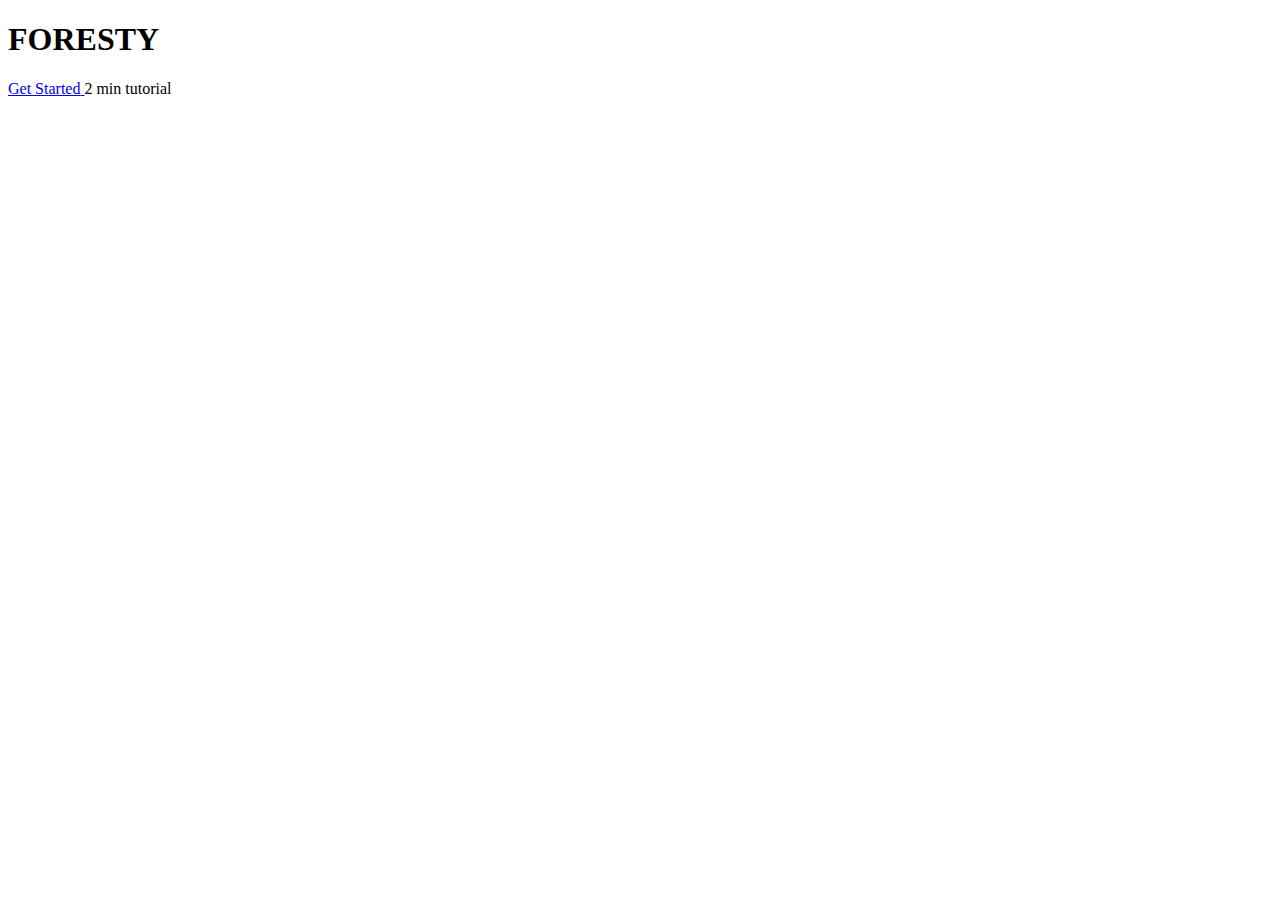
==== index.html @ d9d21ad6 "Initial commit" ====
<!DOCTYPE html>
<html lang="en">
<head>
    <meta charset="UTF-8" />
    <meta name="viewport" content="width=device-width, initial-scale=1.0">
    <meta http-equiv="X-UA-Compatible" content="IE=edge">
    <title>Welcome Page</title>
    <link rel="stylesheet" href="../welcome/style.css">

</head>
<body>
    <h1 data-value="FORESTY">FORESTY</h1>
    <a id="source-link" class="meta-link" href="../login/index2.html">
    <i class="fa-solid fa-link"></i>
    <span>Get Started</span>
    </a>

    <i class="fa-brands fa-youtube"></i>
    <span>2 min tutorial</span>
    </a>
    
    <script src="../welcome/script.js"></script>
</body>
</html>
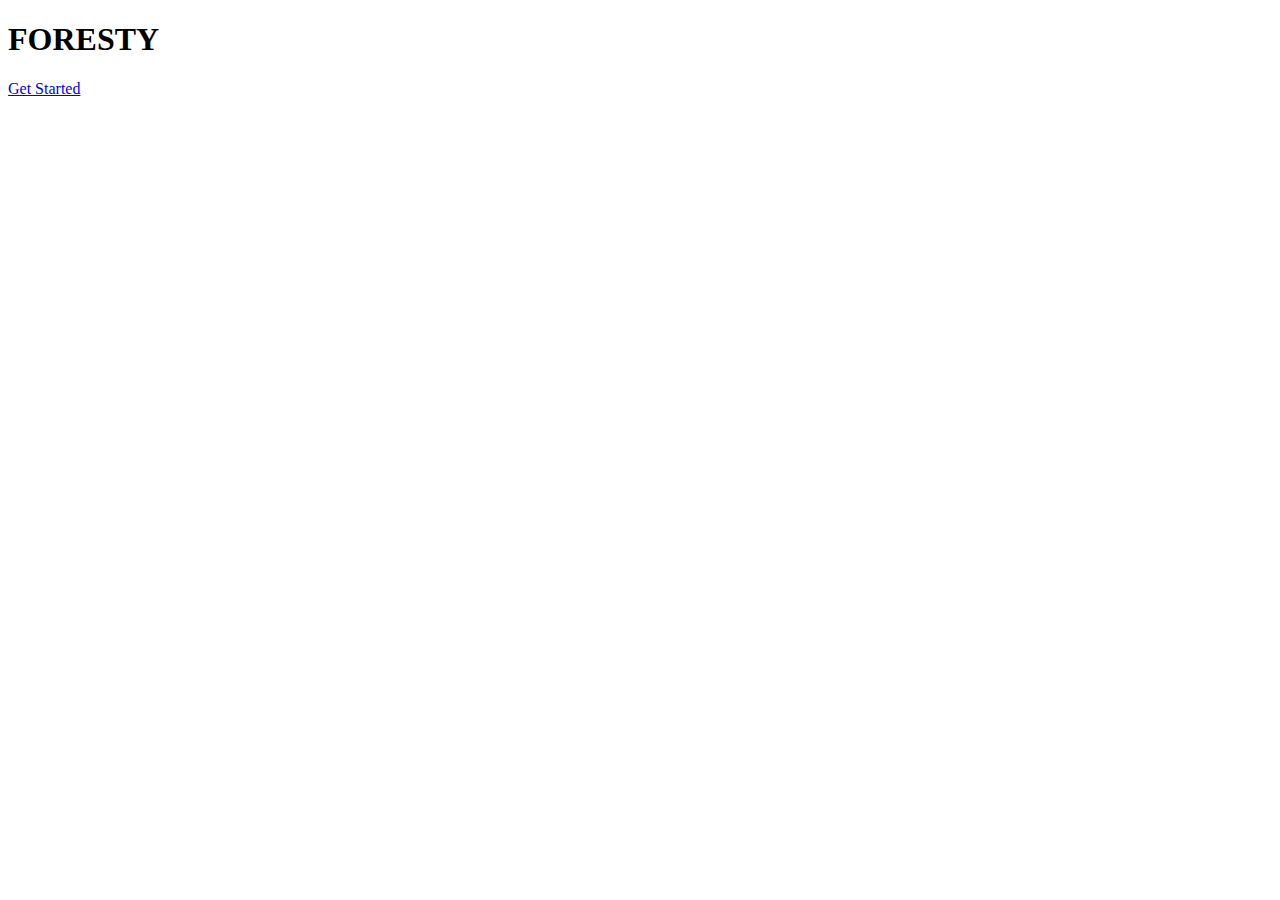
==== commit 4e8e0a5b: "Update index.html" ====
--- a/index.html
+++ b/index.html
@@ -15,10 +15,8 @@
     <span>Get Started</span>
     </a>
 
-    <i class="fa-brands fa-youtube"></i>
-    <span>2 min tutorial</span>
     </a>
     
     <script src="../welcome/script.js"></script>
 </body>
-</html>+</html>
